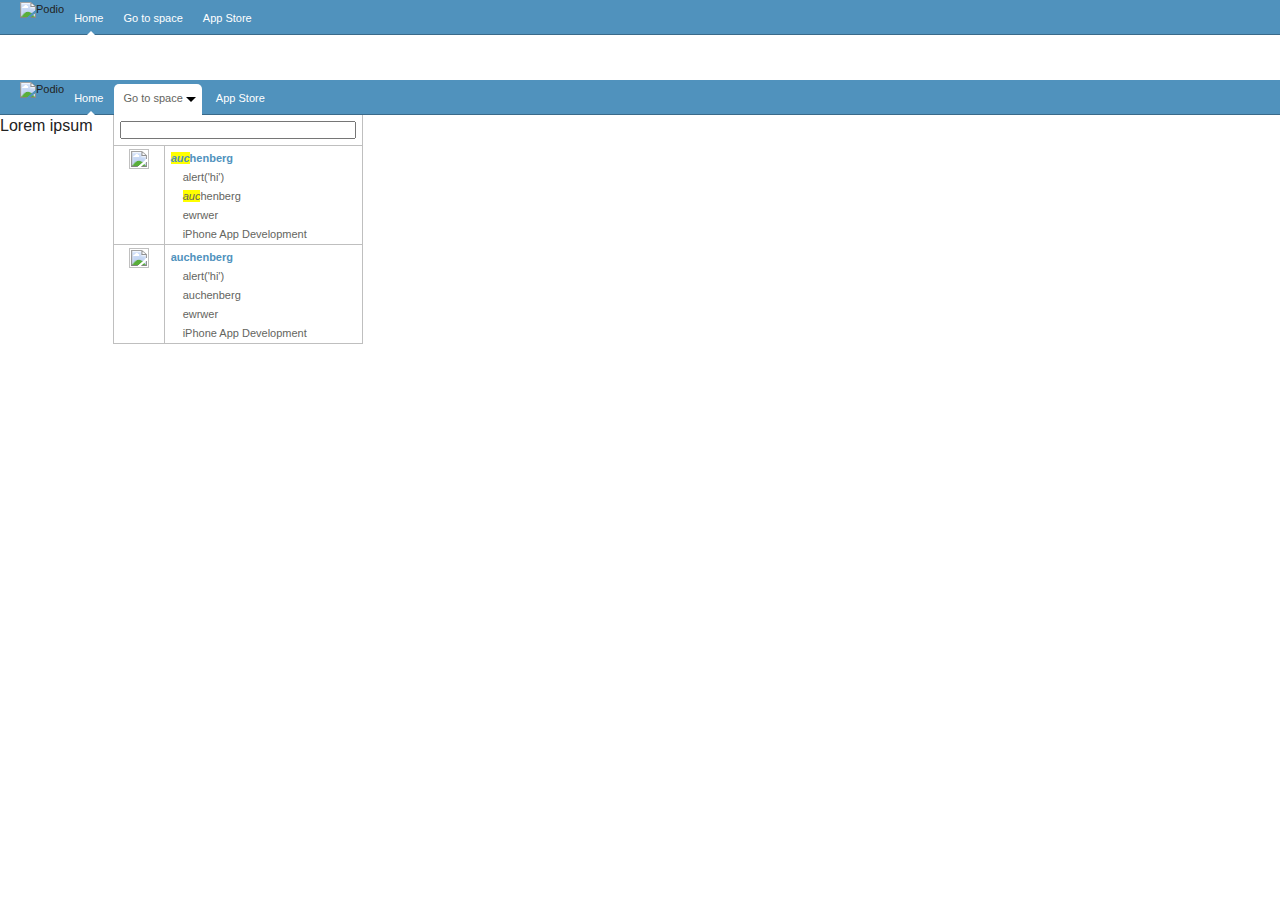
==== index.html @ 4d59a7e3 "design almost done" ====
<!DOCTYPE html>
<!--[if lt IE 7]>
<html class="no-js lt-ie9 lt-ie8 lt-ie7"> <![endif]-->
<!--[if IE 7]>
<html class="no-js lt-ie9 lt-ie8"> <![endif]-->
<!--[if IE 8]>
<html class="no-js lt-ie9"> <![endif]-->
<!--[if gt IE 8]><!-->
<html class="no-js"> <!--<![endif]-->
<head>
    <meta charset="utf-8">
    <meta http-equiv="X-UA-Compatible" content="IE=edge,chrome=1">
    <title></title>
    <meta name="description" content="">
    <meta name="viewport" content="width=device-width">

    <!-- Place favicon.ico and apple-touch-icon.png in the root directory -->

    <link rel="stylesheet" href="css/normalize.css">
    <link rel="stylesheet" href="css/main.css">
    <script src="js/vendor/modernizr-2.6.2.min.js"></script>
</head>
<body>

<header>
    <img class="podioLogo" src="http://placehold.it/80x30&text=Podio" alt="Podio">
    <ul>
        <li>
            <a href="#">Home</a>
            <span class="current"></span>

        </li>
        <li class="menu">
            <a href="#">Go to space <span><span></span></span></a>
        </li>
        <li>
            <a href="#">App Store</a>
        </li>
    </ul>
</header>

<br>
<br>

<header>
    <img class="podioLogo" src="http://placehold.it/80x30&text=Podio" alt="Podio">
    <ul>
        <li>
            <a href="#">Home</a>
            <span class="current"></span>

        </li>
        <li class="menu open">
            <a href="#">Go to space <span class="arrow"><span></span></span></a>

            <div>
                <span class="tab"></span>
                <input type="text">

                <div>
                    <ol>
                        <li>
                            <div>
                                <img src="http://placehold.it/20x20">
                            </div>
                            <div>
                                <a href="#"><span class="highlight">auc</span>henberg</a>
                                <ol>
                                    <li><a href="#">alert('hi')</a></li>
                                    <li><a href="#"><span class="highlight">auc</span>henberg</a></li>
                                    <li><a href="#">ewrwer</a></li>
                                    <li><a href="#">iPhone App Development</a></li>
                                </ol>
                            </div>
                        </li>
                        <li>
                            <div>
                                <img src="http://placehold.it/20x20">
                            </div>
                            <div>
                                <a href="#">auchenberg</a>
                                <ol>
                                    <li><a href="#">alert('hi')</a></li>
                                    <li><a href="#">auchenberg</a></li>
                                    <li><a href="#">ewrwer</a></li>
                                    <li><a href="#">iPhone App Development</a></li>
                                </ol>
                            </div>
                        </li>
                    </ol>
                </div>
            </div>
        </li>
        <li>
            <a href="#">App Store</a>
        </li>
    </ul>
</header>

<section>
    Lorem ipsum
</section>

<script src="//ajax.googleapis.com/ajax/libs/jquery/1.9.1/jquery.min.js"></script>
<script>window.jQuery || document.write('<script src="js/vendor/jquery-1.9.1.min.js"><\/script>')</script>
<script src="js/plugins.js"></script>
<script src="js/main.js"></script>

</body>
</html>
---- css/main.css ----
/*
 * HTML5 Boilerplate
 *
 * What follows is the result of much research on cross-browser styling.
 * Credit left inline and big thanks to Nicolas Gallagher, Jonathan Neal,
 * Kroc Camen, and the H5BP dev community and team.
 */
/* ==========================================================================
   Base styles: opinionated defaults
   ========================================================================== */
html,
button,
input,
select,
textarea {
  color: #222;
}
body {
  font-size: 1em;
  line-height: 1.4;
}
/*
 * Remove text-shadow in selection highlight: h5bp.com/i
 * These selection rule sets have to be separate.
 * Customize the background color to match your design.
 */
::-moz-selection {
  background: #b3d4fc;
  text-shadow: none;
}
::selection {
  background: #b3d4fc;
  text-shadow: none;
}
/*
 * A better looking default horizontal rule
 */
hr {
  display: block;
  height: 1px;
  border: 0;
  border-top: 1px solid #ccc;
  margin: 1em 0;
  padding: 0;
}
/*
 * Remove the gap between images and the bottom of their containers: h5bp.com/i/440
 */
img {
  vertical-align: middle;
}
/*
 * Remove default fieldset styles.
 */
fieldset {
  border: 0;
  margin: 0;
  padding: 0;
}
/*
 * Allow only vertical resizing of textareas.
 */
textarea {
  resize: vertical;
}
/* ==========================================================================
   Chrome Frame prompt
   ========================================================================== */
.chromeframe {
  margin: 0.2em 0;
  background: #ccc;
  color: #000;
  padding: 0.2em 0;
}
/* ==========================================================================
   Author's custom styles
   ========================================================================== */
/* apply a natural box layout model to all elements */
*,
*:before,
*:after {
  -moz-box-sizing: border-box;
  -webkit-box-sizing: border-box;
  box-sizing: border-box;
}
a {
  text-decoration: none;
}
a:hover {
  text-decoration: underline;
}
.highlight {
  background-color: yellow;
  font-style: italic;
}
header {
  font-size: 11px;
  background-color: #5092bd;
  height: 35px;
  border-bottom: 1px solid #3a6a8a;
  padding-left: 20px;
  padding-top: 2px;
}
header .podioLogo {
  float: left;
}
header ul {
  height: 33px;
  padding: 0;
  margin: 0;
  float: left;
}
header ul > li {
  float: left;
  list-style-type: none;
  position: relative;
  padding: 0 10px;
}
header ul > li > a {
  color: #fff;
  line-height: 33px;
  text-decoration: none;
}
header ul > li .current {
  position: absolute;
  bottom: 0;
  left: 50%;
  margin-left: -2px;
  width: 0;
  height: 0;
  border-left: 4px solid transparent;
  border-right: 4px solid transparent;
  border-bottom: 4px solid #fff;
}
header ul > li.menu span.arrow {
  width: 0;
  height: 0;
  border-left: 5px solid transparent;
  border-right: 5px solid transparent;
  border-top: 5px solid #fff;
  display: inline-block;
  position: relative;
}
header ul > li.menu span.arrow span {
  position: absolute;
  top: -7px;
  left: -5px;
  border-top-color: #5092bd;
}
header ul > li.menu.open {
  position: relative;
}
header ul > li.menu.open > a {
  z-index: 10;
  position: relative;
  color: #646560;
}
header ul > li.menu.open > a span {
  border-top-color: #000;
}
header ul > li.menu.open > a span span {
  border-top-color: #fff;
}
header ul > li.menu.open .tab {
  background-color: #fff;
  -webkit-border-radius: 5px 5px 0 0;
  -moz-border-radius: 5px 5px 0 0;
  border-radius: 5px 5px 0 0;
  position: absolute;
  top: -31px;
  left: 0;
  display: block;
  width: 88px;
  height: 35px;
}
header ul > li.menu.open > div {
  background-color: #fff;
  position: absolute;
  top: 33px;
  left: 0;
  border: 1px solid #bfbfbf;
  border-top: 0;
  color: #000;
  width: 250px;
}
header ul > li.menu.open > div input {
  width: 236px;
  margin: 6px;
}
header ul > li.menu.open > div ol {
  margin: 0;
  padding: 0;
}
header ul > li.menu.open > div ol li {
  list-style-type: none;
  display: table;
  width: 100%;
  border-top: 1px solid #bfbfbf;
}
header ul > li.menu.open > div ol li div {
  display: table-cell;
  text-align: center;
  vertical-align: top;
  width: 20px;
  border-right: 1px solid #bfbfbf;
}
header ul > li.menu.open > div ol li div a {
  font-weight: bold;
  color: #5092bd;
  padding: 2px 0;
  padding-left: 6px;
  display: block;
}
header ul > li.menu.open > div ol li div + div {
  text-align: left;
  border-right: 0;
  padding-top: 3px;
}
header ul > li.menu.open > div ol li div + div > a {
  line-height: 15px;
}
header ul > li.menu.open > div ol li div + div ol {
  padding-left: 12px;
}
header ul > li.menu.open > div ol li div + div ol li {
  display: block;
  border-top: 0;
  line-height: 15px;
}
header ul > li.menu.open > div ol li div + div ol li a {
  font-weight: normal;
  color: #646560;
}
header ul > li.menu.open > div ol li img {
  width: 20px;
  height: 20px;
  margin-top: 3px;
}
/* ==========================================================================
   Helper classes
   ========================================================================== */
/*
 * Image replacement
 */
.ir {
  background-color: transparent;
  border: 0;
  overflow: hidden;
  /* IE 6/7 fallback */

  *text-indent: -9999px;
}
.ir:before {
  content: "";
  display: block;
  width: 0;
  height: 150%;
}
/*
 * Hide from both screenreaders and browsers: h5bp.com/u
 */
.hidden {
  display: none !important;
  visibility: hidden;
}
/*
 * Hide only visually, but have it available for screenreaders: h5bp.com/v
 */
.visuallyhidden {
  border: 0;
  clip: rect(0 0 0 0);
  height: 1px;
  margin: -1px;
  overflow: hidden;
  padding: 0;
  position: absolute;
  width: 1px;
}
/*
 * Extends the .visuallyhidden class to allow the element to be focusable
 * when navigated to via the keyboard: h5bp.com/p
 */
.visuallyhidden.focusable:active,
.visuallyhidden.focusable:focus {
  clip: auto;
  height: auto;
  margin: 0;
  overflow: visible;
  position: static;
  width: auto;
}
/*
 * Hide visually and from screenreaders, but maintain layout
 */
.invisible {
  visibility: hidden;
}
/*
 * Clearfix: contain floats
 *
 * For modern browsers
 * 1. The space content is one way to avoid an Opera bug when the
 *    `contenteditable` attribute is included anywhere else in the document.
 *    Otherwise it causes space to appear at the top and bottom of elements
 *    that receive the `clearfix` class.
 * 2. The use of `table` rather than `block` is only necessary if using
 *    `:before` to contain the top-margins of child elements.
 */
.clearfix:before,
.clearfix:after {
  content: " ";
  /* 1 */

  display: table;
  /* 2 */

}
.clearfix:after {
  clear: both;
}
/*
 * For IE 6/7 only
 * Include this rule to trigger hasLayout and contain floats.
 */
.clearfix {
  *zoom: 1;
}
/* ==========================================================================
   EXAMPLE Media Queries for Responsive Design.
   These examples override the primary ('mobile first') styles.
   Modify as content requires.
   ========================================================================== */
@media only screen and (min-width: 35em) {
  /* Style adjustments for viewports that meet the condition */
}
@media print, (-o-min-device-pixel-ratio: 5/4), (-webkit-min-device-pixel-ratio: 1.25), (min-resolution: 120dpi) {
  /* Style adjustments for high resolution devices */
}
/* ==========================================================================
   Print styles.
   Inlined to avoid required HTTP connection: h5bp.com/r
   ========================================================================== */
@media print {
  * {
    background: transparent !important;
    color: #000 !important;
    /* Black prints faster: h5bp.com/s */
  
    box-shadow: none !important;
    text-shadow: none !important;
  }
  a,
  a:visited {
    text-decoration: underline;
  }
  a[href]:after {
    content: " (" attr(href) ")";
  }
  abbr[title]:after {
    content: " (" attr(title) ")";
  }
  /*
       * Don't show links for images, or javascript/internal links
       */
  .ir a:after,
  a[href^="javascript:"]:after,
  a[href^="#"]:after {
    content: "";
  }
  pre,
  blockquote {
    border: 1px solid #999;
    page-break-inside: avoid;
  }
  thead {
    display: table-header-group;
    /* h5bp.com/t */
  
  }
  tr,
  img {
    page-break-inside: avoid;
  }
  img {
    max-width: 100% !important;
  }
  @page  {
    margin: 0.5cm;
  }
  p,
  h2,
  h3 {
    orphans: 3;
    widows: 3;
  }
  h2,
  h3 {
    page-break-after: avoid;
  }
}
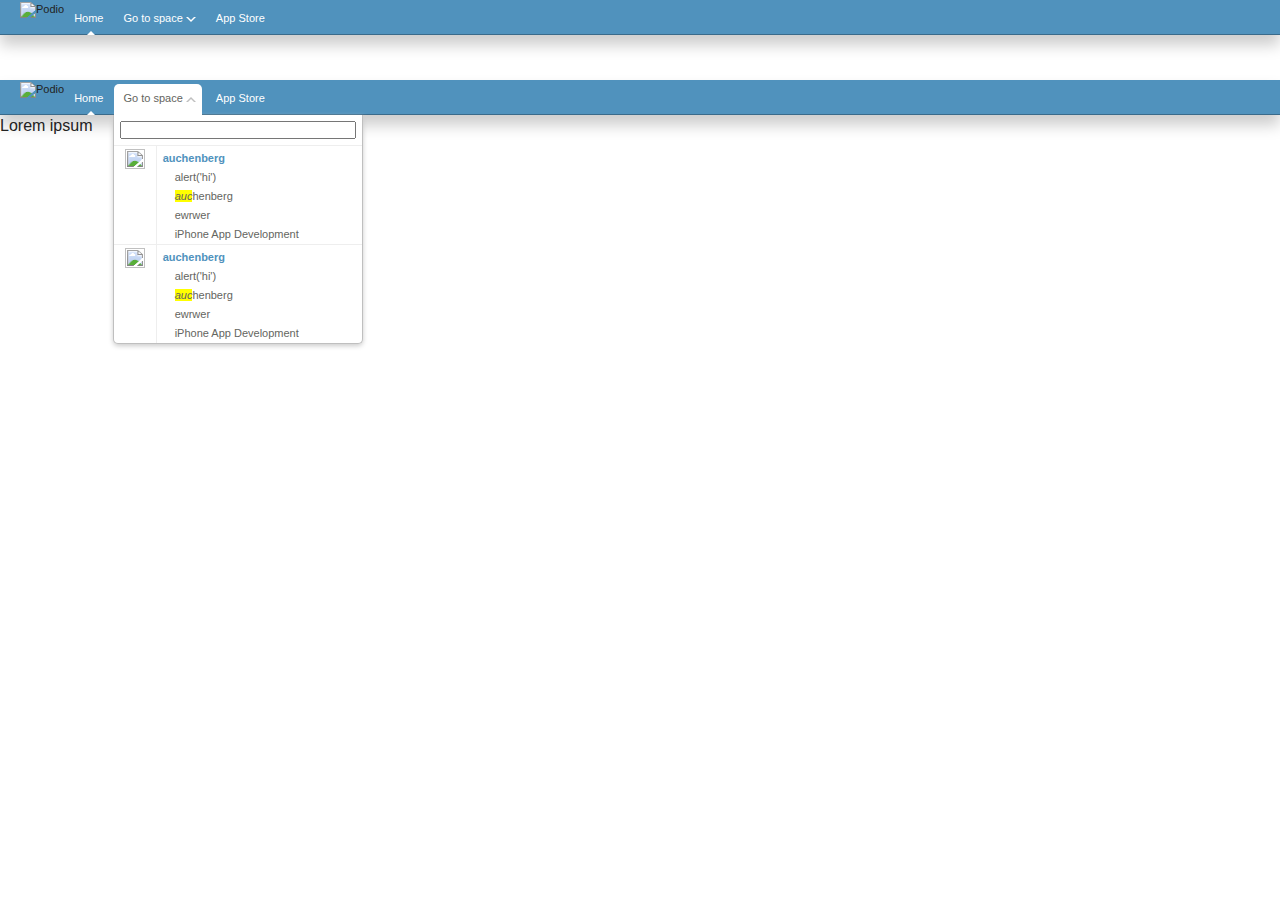
==== commit 072276e9: "More desing work" ====
--- a/index.html
+++ b/index.html
@@ -31,7 +31,7 @@
 
         </li>
         <li class="menu">
-            <a href="#">Go to space <span><span></span></span></a>
+            <a href="#">Go to space <span class="arrow"><span></span></span></a>
         </li>
         <li>
             <a href="#">App Store</a>
@@ -64,7 +64,7 @@
                                 <img src="http://placehold.it/20x20">
                             </div>
                             <div>
-                                <a href="#"><span class="highlight">auc</span>henberg</a>
+                                <a href="#">auchenberg</a>
                                 <ol>
                                     <li><a href="#">alert('hi')</a></li>
                                     <li><a href="#"><span class="highlight">auc</span>henberg</a></li>
@@ -81,7 +81,7 @@
                                 <a href="#">auchenberg</a>
                                 <ol>
                                     <li><a href="#">alert('hi')</a></li>
-                                    <li><a href="#">auchenberg</a></li>
+                                    <li><a href="#"><span class="highlight">auc</span>henberg</a></li>
                                     <li><a href="#">ewrwer</a></li>
                                     <li><a href="#">iPhone App Development</a></li>
                                 </ol>
--- a/css/main.css
+++ b/css/main.css
@@ -100,6 +100,9 @@
   border-bottom: 1px solid #3a6a8a;
   padding-left: 20px;
   padding-top: 2px;
+  -moz-box-shadow: 0 10px 15px #ccc;
+  -webkit-box-shadow: 0 10px 15px #ccc;
+  box-shadow: 0 10px 15px #ccc;
 }
 header .podioLogo {
   float: left;
@@ -114,12 +117,14 @@
   float: left;
   list-style-type: none;
   position: relative;
-  padding: 0 10px;
+  padding: 0;
 }
 header ul > li > a {
   color: #fff;
   line-height: 33px;
   text-decoration: none;
+  display: block;
+  padding: 0 10px;
 }
 header ul > li .current {
   position: absolute;
@@ -132,7 +137,8 @@
   border-right: 4px solid transparent;
   border-bottom: 4px solid #fff;
 }
-header ul > li.menu span.arrow {
+header ul > li.menu span.arrow,
+header ul > li.menu span.arrow span {
   width: 0;
   height: 0;
   border-left: 5px solid transparent;
@@ -141,12 +147,16 @@
   display: inline-block;
   position: relative;
 }
-header ul > li.menu span.arrow span {
+header ul > li.menu span.arrow span,
+header ul > li.menu span.arrow span span {
   position: absolute;
   top: -7px;
   left: -5px;
   border-top-color: #5092bd;
 }
+header ul > li.menu > div {
+  display: none;
+}
 header ul > li.menu.open {
   position: relative;
 }
@@ -155,11 +165,15 @@
   position: relative;
   color: #646560;
 }
+header ul > li.menu.open > a .arrow,
 header ul > li.menu.open > a span {
-  border-top-color: #000;
-}
+  border-bottom: 5px solid #bfbfbf;
+  border-top: 0;
+}
+header ul > li.menu.open > a .arrow span,
 header ul > li.menu.open > a span span {
-  border-top-color: #fff;
+  border-bottom: 5px solid #fff;
+  top: 2px;
 }
 header ul > li.menu.open .tab {
   background-color: #fff;
@@ -174,6 +188,7 @@
   height: 35px;
 }
 header ul > li.menu.open > div {
+  display: block;
   background-color: #fff;
   position: absolute;
   top: 33px;
@@ -182,6 +197,12 @@
   border-top: 0;
   color: #000;
   width: 250px;
+  -webkit-border-radius: 0 0 5px 5px;
+  -moz-border-radius: 0 0 5px 5px;
+  border-radius: 0 0 5px 5px;
+  -moz-box-shadow: 0 2px 5px #ccc;
+  -webkit-box-shadow: 0 2px 5px #ccc;
+  box-shadow: 0 2px 5px #ccc;
 }
 header ul > li.menu.open > div input {
   width: 236px;
@@ -195,14 +216,14 @@
   list-style-type: none;
   display: table;
   width: 100%;
-  border-top: 1px solid #bfbfbf;
+  border-top: 1px solid #eeeeee;
 }
 header ul > li.menu.open > div ol li div {
   display: table-cell;
   text-align: center;
   vertical-align: top;
-  width: 20px;
-  border-right: 1px solid #bfbfbf;
+  width: 34px;
+  border-right: 1px solid #eeeeee;
 }
 header ul > li.menu.open > div ol li div a {
   font-weight: bold;
@@ -211,10 +232,14 @@
   padding-left: 6px;
   display: block;
 }
+header ul > li.menu.open > div ol li div a.highlight {
+  background-color: #e8f1f8;
+}
 header ul > li.menu.open > div ol li div + div {
   text-align: left;
   border-right: 0;
   padding-top: 3px;
+  width: 166px;
 }
 header ul > li.menu.open > div ol li div + div > a {
   line-height: 15px;
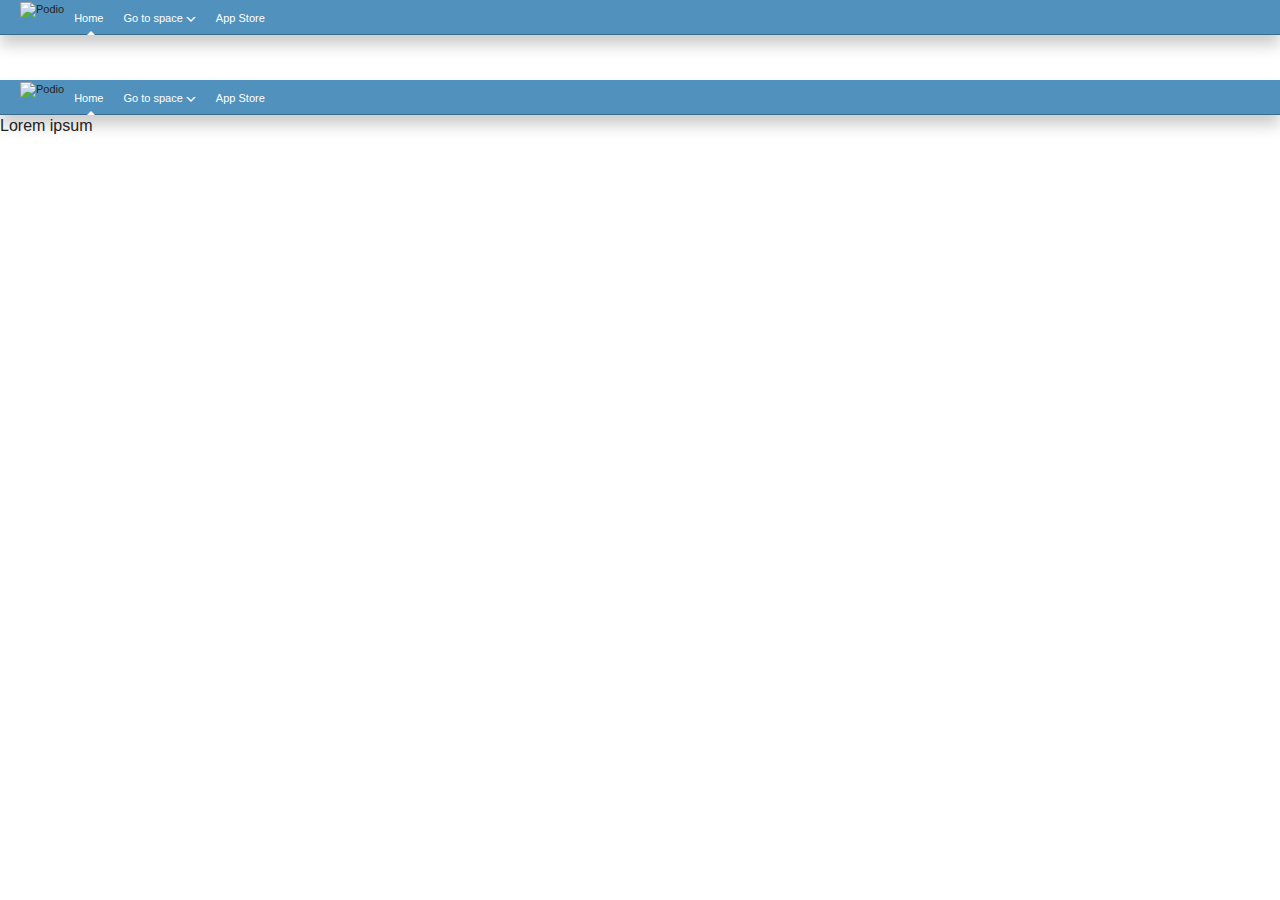
==== commit 5a23cac8: "More work" ====
--- a/index.html
+++ b/index.html
@@ -50,7 +50,7 @@
             <span class="current"></span>
 
         </li>
-        <li class="menu open">
+        <li class="menu">
             <a href="#">Go to space <span class="arrow"><span></span></span></a>
 
             <div>
--- a/css/main.css
+++ b/css/main.css
@@ -155,7 +155,9 @@
   border-top-color: #5092bd;
 }
 header ul > li.menu > div {
-  display: none;
+  opacity: 0;
+  overflow: hidden;
+  position: absolute;
 }
 header ul > li.menu.open {
   position: relative;
@@ -188,9 +190,14 @@
   height: 35px;
 }
 header ul > li.menu.open > div {
-  display: block;
+  opacity: 1;
+  height: auto;
+  visibility: visible;
+  -webkit-transition: opacity 1s ease-out, visibility 1s linear;
+  -moz-transition: opacity 1s ease-out, visibility 1s linear;
+  transition: opacity 1s ease-out, visibility 1s linear;
+  overflow: visible;
   background-color: #fff;
-  position: absolute;
   top: 33px;
   left: 0;
   border: 1px solid #bfbfbf;
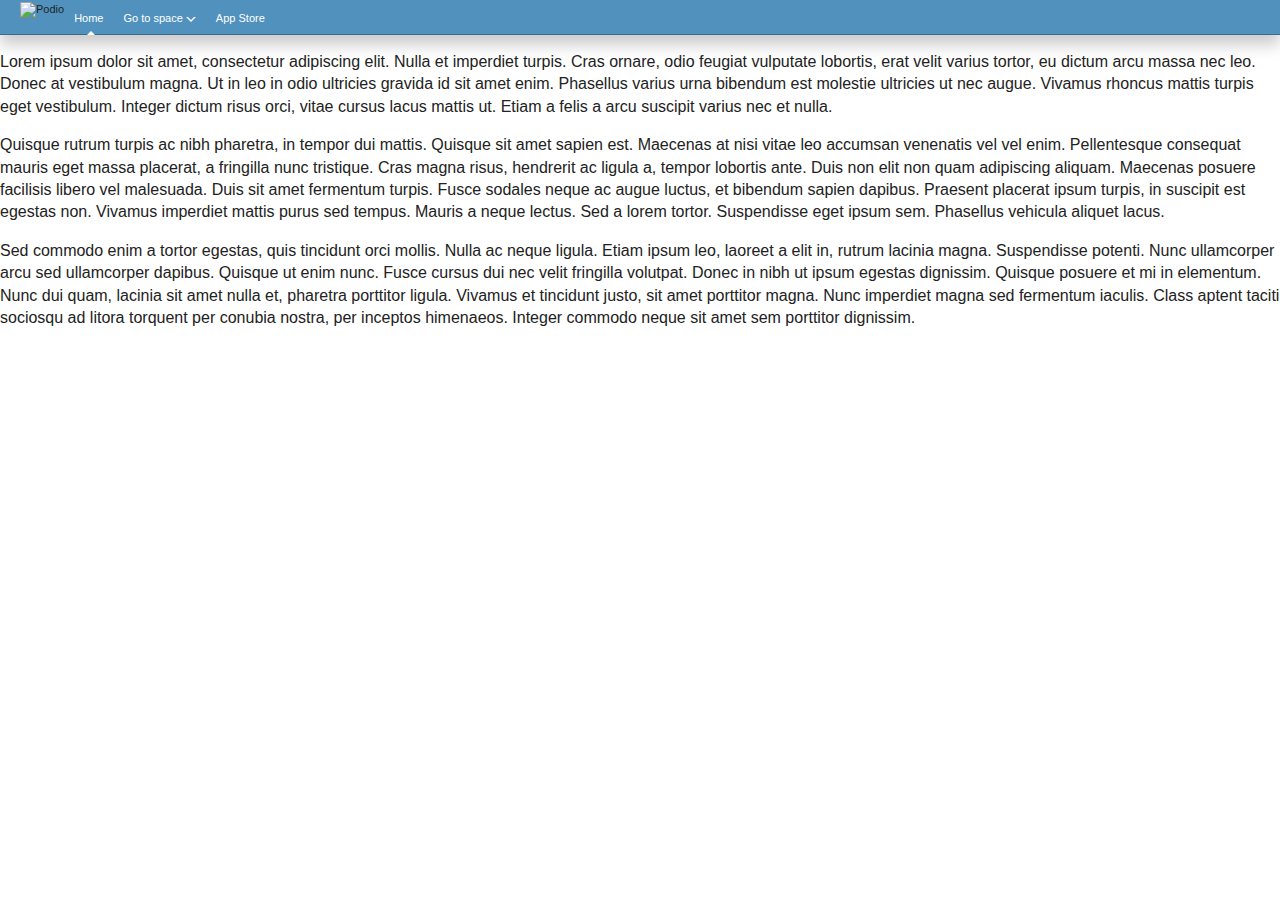
==== commit 8ccd99ce: "Working prototype of search in jQuery added" ====
--- a/index.html
+++ b/index.html
@@ -19,6 +19,7 @@
     <link rel="stylesheet" href="css/normalize.css">
     <link rel="stylesheet" href="css/main.css">
     <script src="js/vendor/modernizr-2.6.2.min.js"></script>
+    <script src="js/vendor/mustache-0.7.2.js"></script>
 </head>
 <body>
 
@@ -39,66 +40,25 @@
     </ul>
 </header>
 
-<br>
-<br>
+<section>
+    <p>Lorem ipsum dolor sit amet, consectetur adipiscing elit. Nulla et imperdiet turpis. Cras ornare, odio feugiat vulputate lobortis,
+        erat velit varius tortor, eu dictum arcu massa nec leo. Donec at vestibulum magna. Ut in leo in odio ultricies gravida id sit amet
+        enim. Phasellus varius urna bibendum est molestie ultricies ut nec augue. Vivamus rhoncus mattis turpis eget vestibulum.
+        Integer dictum risus orci, vitae cursus lacus mattis ut. Etiam a felis a arcu suscipit varius nec et nulla.</p>
 
-<header>
-    <img class="podioLogo" src="http://placehold.it/80x30&text=Podio" alt="Podio">
-    <ul>
-        <li>
-            <a href="#">Home</a>
-            <span class="current"></span>
+    <p>Quisque rutrum turpis ac nibh pharetra, in tempor dui mattis. Quisque sit amet sapien est. Maecenas at nisi vitae leo accumsan
+        venenatis vel vel enim. Pellentesque consequat mauris eget massa placerat, a fringilla nunc tristique. Cras magna risus,
+        hendrerit ac ligula a, tempor lobortis ante. Duis non elit non quam adipiscing aliquam. Maecenas posuere facilisis libero vel
+        malesuada. Duis sit amet fermentum turpis. Fusce sodales neque ac augue luctus, et bibendum sapien dapibus. Praesent placerat
+        ipsum turpis, in suscipit est egestas non. Vivamus imperdiet mattis purus sed tempus. Mauris a neque lectus. Sed a lorem tortor.
+        Suspendisse eget ipsum sem. Phasellus vehicula aliquet lacus.</p>
 
-        </li>
-        <li class="menu">
-            <a href="#">Go to space <span class="arrow"><span></span></span></a>
-
-            <div>
-                <span class="tab"></span>
-                <input type="text">
-
-                <div>
-                    <ol>
-                        <li>
-                            <div>
-                                <img src="http://placehold.it/20x20">
-                            </div>
-                            <div>
-                                <a href="#">auchenberg</a>
-                                <ol>
-                                    <li><a href="#">alert('hi')</a></li>
-                                    <li><a href="#"><span class="highlight">auc</span>henberg</a></li>
-                                    <li><a href="#">ewrwer</a></li>
-                                    <li><a href="#">iPhone App Development</a></li>
-                                </ol>
-                            </div>
-                        </li>
-                        <li>
-                            <div>
-                                <img src="http://placehold.it/20x20">
-                            </div>
-                            <div>
-                                <a href="#">auchenberg</a>
-                                <ol>
-                                    <li><a href="#">alert('hi')</a></li>
-                                    <li><a href="#"><span class="highlight">auc</span>henberg</a></li>
-                                    <li><a href="#">ewrwer</a></li>
-                                    <li><a href="#">iPhone App Development</a></li>
-                                </ol>
-                            </div>
-                        </li>
-                    </ol>
-                </div>
-            </div>
-        </li>
-        <li>
-            <a href="#">App Store</a>
-        </li>
-    </ul>
-</header>
-
-<section>
-    Lorem ipsum
+    <p>Sed commodo enim a tortor egestas, quis tincidunt orci mollis. Nulla ac neque ligula. Etiam ipsum leo, laoreet a elit in,
+        rutrum lacinia magna. Suspendisse potenti. Nunc ullamcorper arcu sed ullamcorper dapibus. Quisque ut enim nunc. Fusce
+        cursus dui nec velit fringilla volutpat. Donec in nibh ut ipsum egestas dignissim. Quisque posuere et mi in elementum.
+        Nunc dui quam, lacinia sit amet nulla et, pharetra porttitor ligula. Vivamus et tincidunt justo, sit amet porttitor magna.
+        Nunc imperdiet magna sed fermentum iaculis. Class aptent taciti sociosqu ad litora torquent per conubia nostra, per
+        inceptos himenaeos. Integer commodo neque sit amet sem porttitor dignissim.</p>
 </section>
 
 <script src="//ajax.googleapis.com/ajax/libs/jquery/1.9.1/jquery.min.js"></script>
--- a/css/main.css
+++ b/css/main.css
@@ -158,6 +158,9 @@
   opacity: 0;
   overflow: hidden;
   position: absolute;
+  visibility: hidden;
+  left: -999px;
+  top: -999px;
 }
 header ul > li.menu.open {
   position: relative;
@@ -193,9 +196,9 @@
   opacity: 1;
   height: auto;
   visibility: visible;
-  -webkit-transition: opacity 1s ease-out, visibility 1s linear;
-  -moz-transition: opacity 1s ease-out, visibility 1s linear;
-  transition: opacity 1s ease-out, visibility 1s linear;
+  -webkit-transition: opacity 0.2s ease-out, visibility 0.2s linear;
+  -moz-transition: opacity 0.2s ease-out, visibility 0.2s linear;
+  transition: opacity 0.2s ease-out, visibility 0.2s linear;
   overflow: visible;
   background-color: #fff;
   top: 33px;
@@ -204,6 +207,7 @@
   border-top: 0;
   color: #000;
   width: 250px;
+  padding-bottom: 6px;
   -webkit-border-radius: 0 0 5px 5px;
   -moz-border-radius: 0 0 5px 5px;
   border-radius: 0 0 5px 5px;
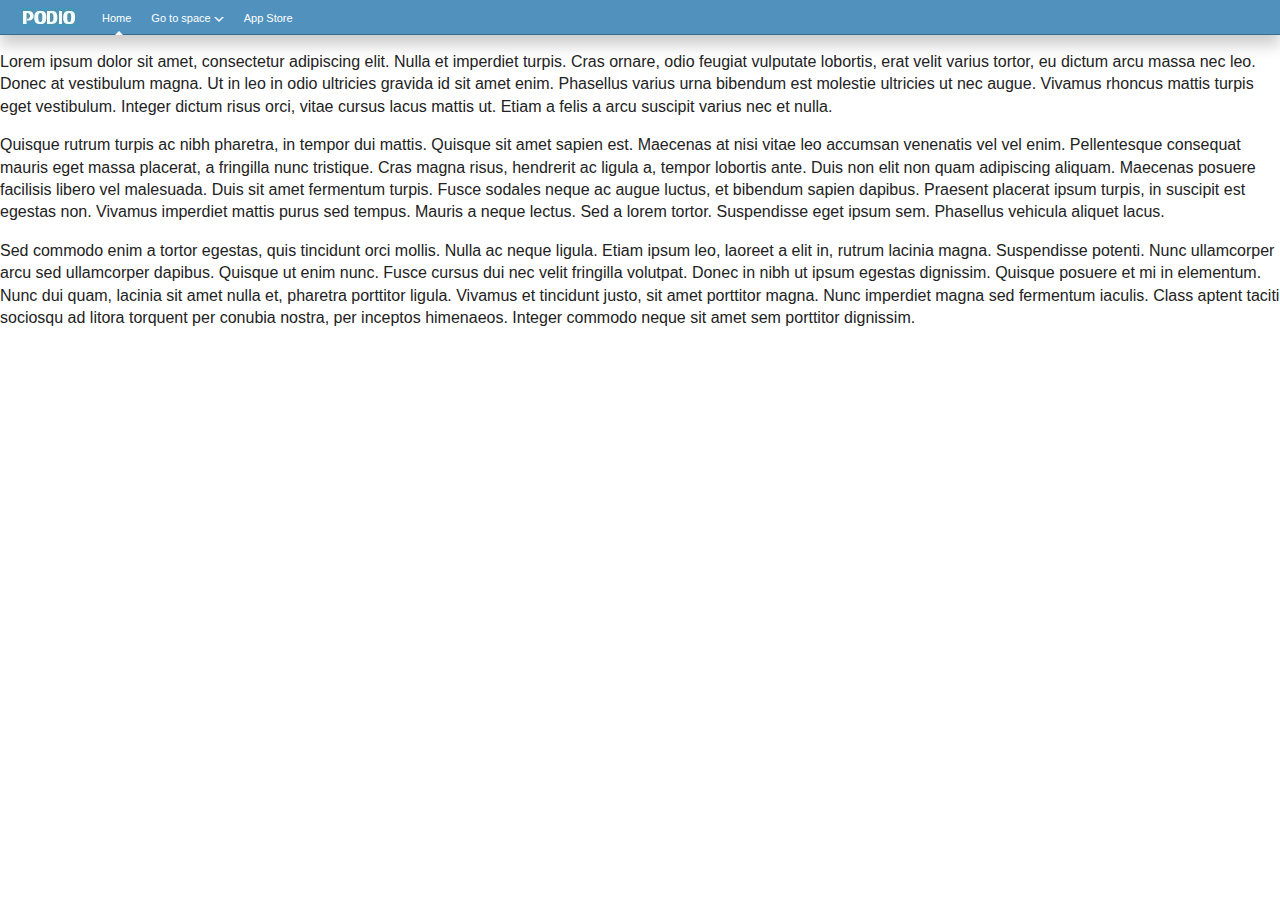
==== commit db58af25: "Podio logo added" ====
--- a/index.html
+++ b/index.html
@@ -24,18 +24,18 @@
 <body>
 
 <header>
-    <img class="podioLogo" src="http://placehold.it/80x30&text=Podio" alt="Podio">
+    <img class="podioLogo" src="img/podio_logo.png" alt="Podio">
     <ul>
         <li>
-            <a href="#">Home</a>
+            <a href="javascript:void(0);">Home</a>
             <span class="current"></span>
 
         </li>
         <li class="menu">
-            <a href="#">Go to space <span class="arrow"><span></span></span></a>
+            <a href="javascript:void(0);">Go to space <span class="arrow"><span></span></span></a>
         </li>
         <li>
-            <a href="#">App Store</a>
+            <a href="javascript:void(0);">App Store</a>
         </li>
     </ul>
 </header>
--- a/css/main.css
+++ b/css/main.css
@@ -106,6 +106,8 @@
 }
 header .podioLogo {
   float: left;
+  margin-top: 6px;
+  margin-right: 15px;
 }
 header ul {
   height: 33px;
@@ -215,9 +217,23 @@
   -webkit-box-shadow: 0 2px 5px #ccc;
   box-shadow: 0 2px 5px #ccc;
 }
-header ul > li.menu.open > div input {
+header ul > li.menu.open > div .input {
+  position: relative;
+}
+header ul > li.menu.open > div .input span {
+  display: block;
+  width: 12px;
+  height: 12px;
+  background: url('../img/search_icon.png') no-repeat 0 0;
+  position: absolute;
+  top: 0;
+  left: 10px;
+}
+header ul > li.menu.open > div .input input {
   width: 236px;
   margin: 6px;
+  padding-left: 17px;
+  line-height: 22px;
 }
 header ul > li.menu.open > div ol {
   margin: 0;
@@ -255,15 +271,13 @@
 header ul > li.menu.open > div ol li div + div > a {
   line-height: 15px;
 }
-header ul > li.menu.open > div ol li div + div ol {
-  padding-left: 12px;
-}
 header ul > li.menu.open > div ol li div + div ol li {
   display: block;
   border-top: 0;
   line-height: 15px;
 }
 header ul > li.menu.open > div ol li div + div ol li a {
+  padding-left: 12px;
   font-weight: normal;
   color: #646560;
 }
